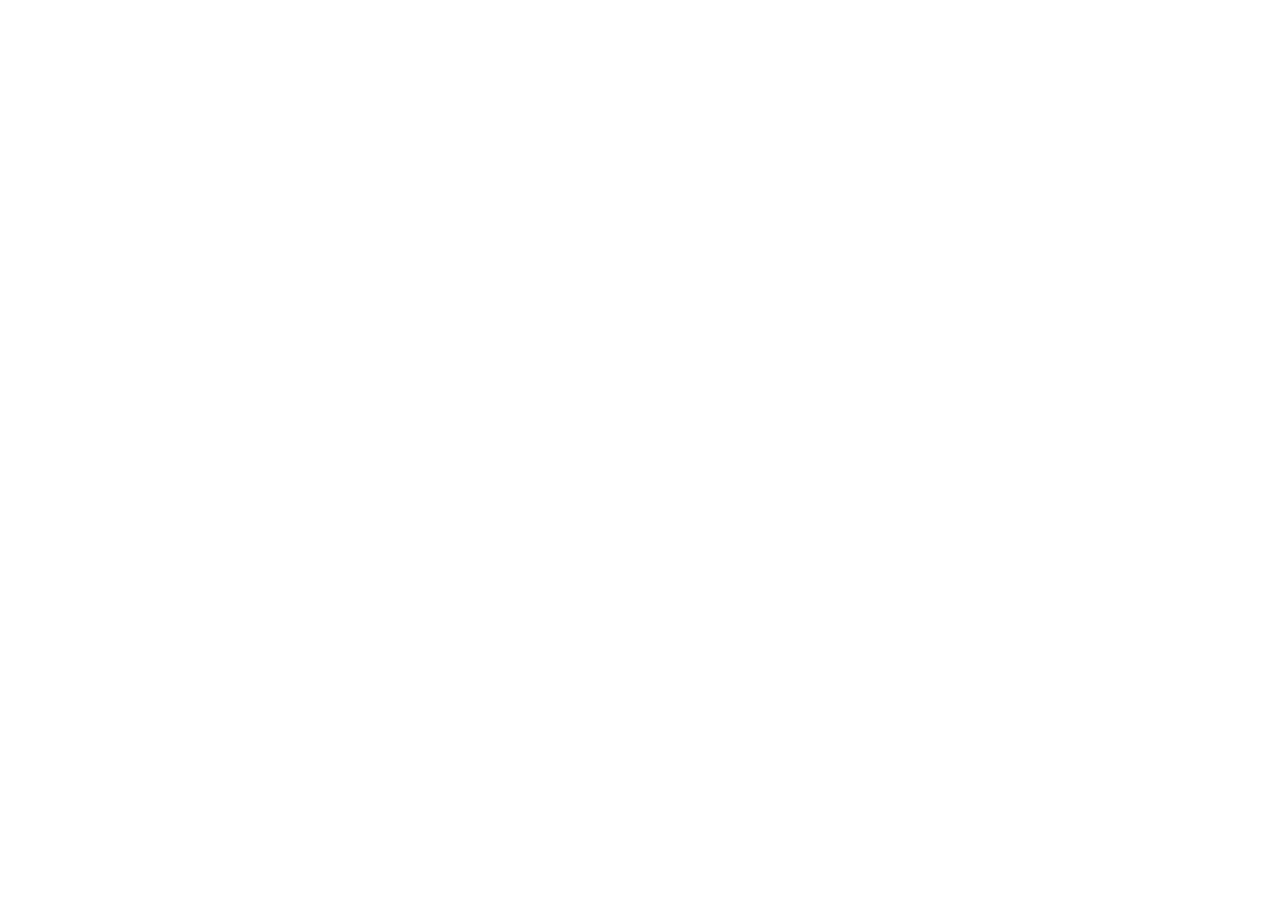
==== src/template.html @ 5da6accf "BDAL Lab 4 Trainer — preflight, cluster, HDFS, weather-CSV job, Pig in a simulated terminal Forked f" ====
<!doctype html>
<html lang="en">
<head>
<meta charset="utf-8">
<meta name="viewport" content="width=device-width, initial-scale=1">
<title>BDAL Lab 4 Trainer — Weather CSV + Pig, hands-on</title>
<meta name="description" content="Type-to-learn trainer for the BDAL Hadoop labs: cluster startup, HDFS commands (Lab 2) and MapReduce matrix multiplication (Lab 3), in a simulated terminal. Pick your OS and drill the real commands.">
<link rel="icon" href="data:image/svg+xml,%3Csvg xmlns='http://www.w3.org/2000/svg' viewBox='0 0 32 32'%3E%3Crect width='32' height='32' rx='6' fill='%23F2B705'/%3E%3Ctext x='6' y='23' font-family='monospace' font-size='18' font-weight='bold' fill='%2320262E'%3E%24_%3C/text%3E%3C/svg%3E">
<style>
/*INLINE:STYLE*/
</style>
</head>
<body>
<div id="app"></div>
<script>
/*INLINE:ENGINE*/
</script>
<script>
/*INLINE:LESSONS*/
</script>
<script>
/*INLINE:APP*/
</script>
</body>
</html>
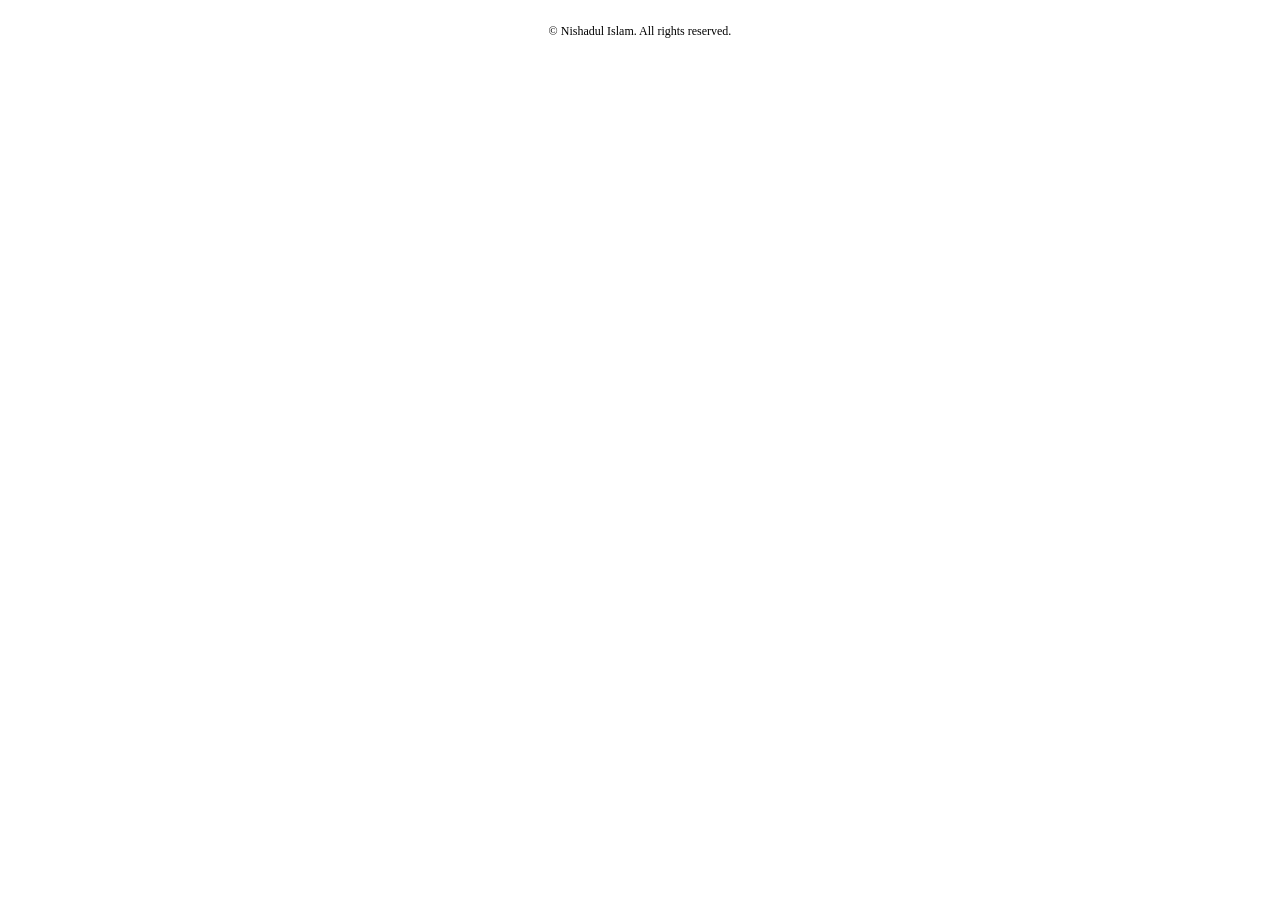
==== commit f176af90: "Add copyright footer" ====
--- a/src/template.html
+++ b/src/template.html
@@ -12,6 +12,7 @@
 </head>
 <body>
 <div id="app"></div>
+<footer style="text-align:center;font-size:12px;color:var(--muted);padding:16px 16px 28px">© Nishadul Islam. All rights reserved.</footer>
 <script>
 /*INLINE:ENGINE*/
 </script>
